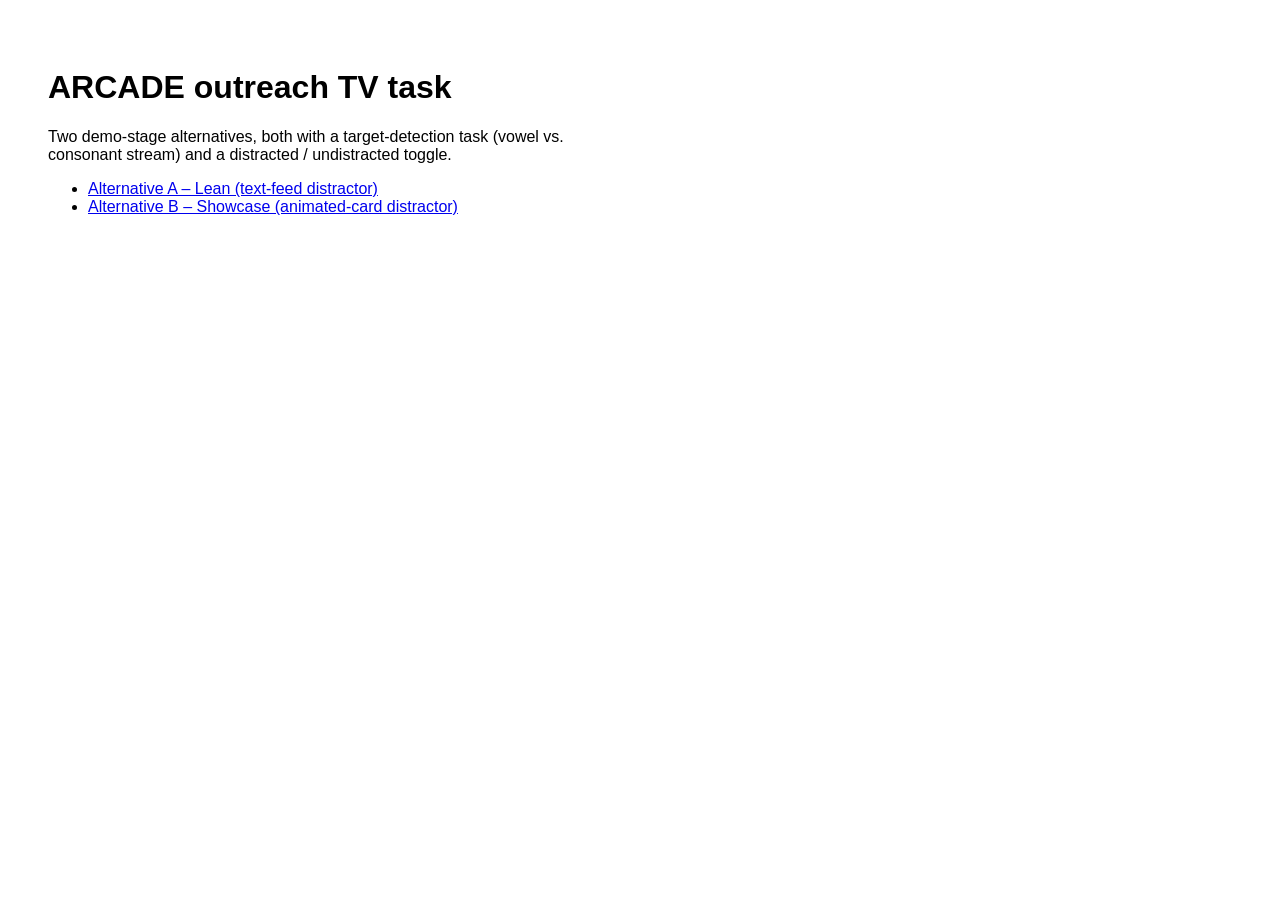
==== index.html @ c0fd75ae "Initial commit: TV outreach demo, two alternatives (lean / showcase) Static, no-build demo of the vo" ====
<!doctype html>
<html lang="en">
<head>
<meta charset="utf-8" />
<title>ARCADE outreach TV task &ndash; demo index</title>
</head>
<body style="font-family: Arial, Helvetica, sans-serif; padding: 40px; max-width: 560px;">
  <h1>ARCADE outreach TV task</h1>
  <p>Two demo-stage alternatives, both with a target-detection task (vowel vs.
     consonant stream) and a distracted / undistracted toggle.</p>
  <ul>
    <li><a href="lean/index.html">Alternative A &ndash; Lean (text-feed distractor)</a></li>
    <li><a href="showcase/index.html">Alternative B &ndash; Showcase (animated-card distractor)</a></li>
  </ul>
</body>
</html>
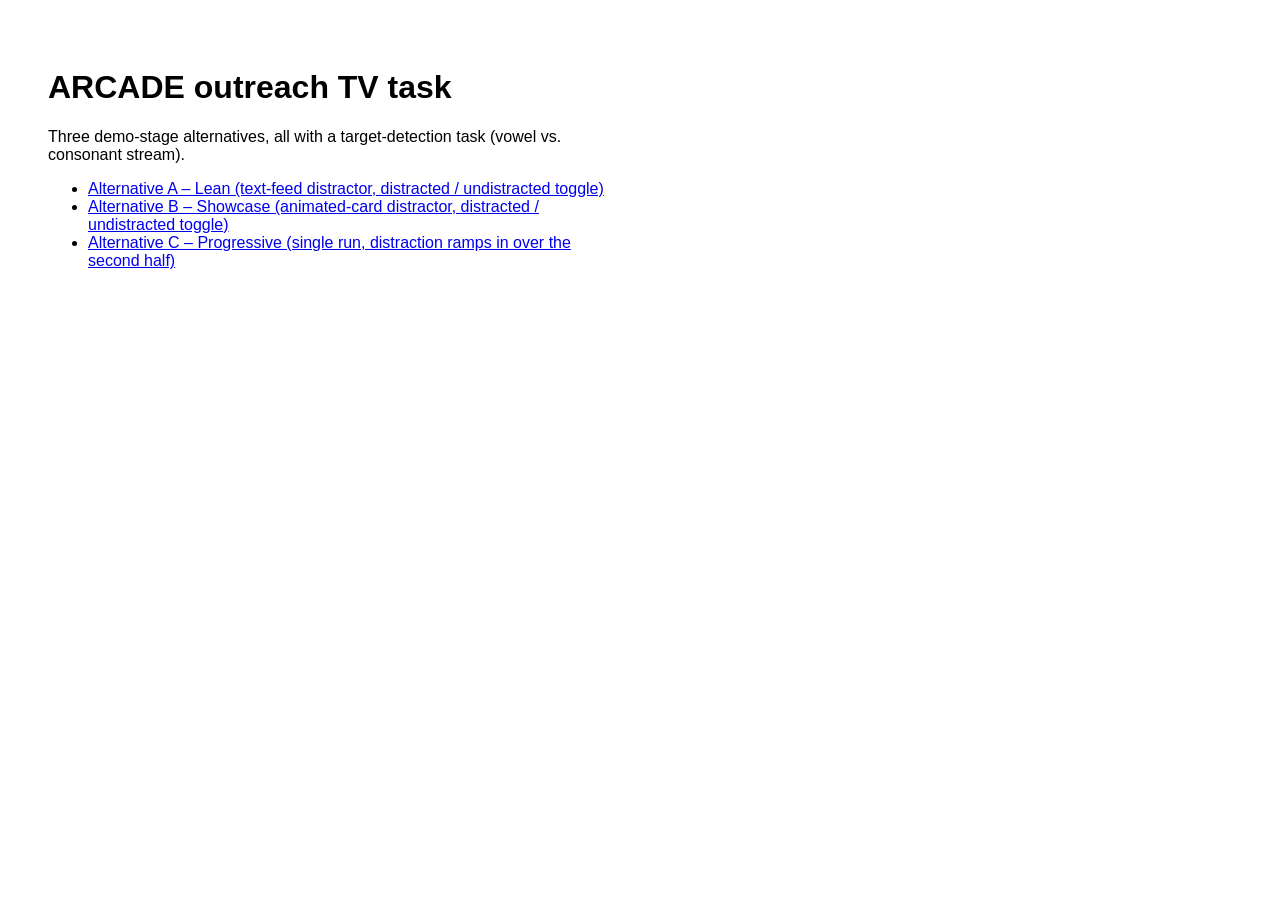
==== commit 004daa8e: "Add 'progressive' alternative: single run, distraction ramps in over time Implements the 2026-11-06 " ====
--- a/index.html
+++ b/index.html
@@ -6,11 +6,12 @@
 </head>
 <body style="font-family: Arial, Helvetica, sans-serif; padding: 40px; max-width: 560px;">
   <h1>ARCADE outreach TV task</h1>
-  <p>Two demo-stage alternatives, both with a target-detection task (vowel vs.
-     consonant stream) and a distracted / undistracted toggle.</p>
+  <p>Three demo-stage alternatives, all with a target-detection task (vowel vs.
+     consonant stream).</p>
   <ul>
-    <li><a href="lean/index.html">Alternative A &ndash; Lean (text-feed distractor)</a></li>
-    <li><a href="showcase/index.html">Alternative B &ndash; Showcase (animated-card distractor)</a></li>
+    <li><a href="lean/index.html">Alternative A &ndash; Lean (text-feed distractor, distracted / undistracted toggle)</a></li>
+    <li><a href="showcase/index.html">Alternative B &ndash; Showcase (animated-card distractor, distracted / undistracted toggle)</a></li>
+    <li><a href="progressive/index.html">Alternative C &ndash; Progressive (single run, distraction ramps in over the second half)</a></li>
   </ul>
 </body>
 </html>
